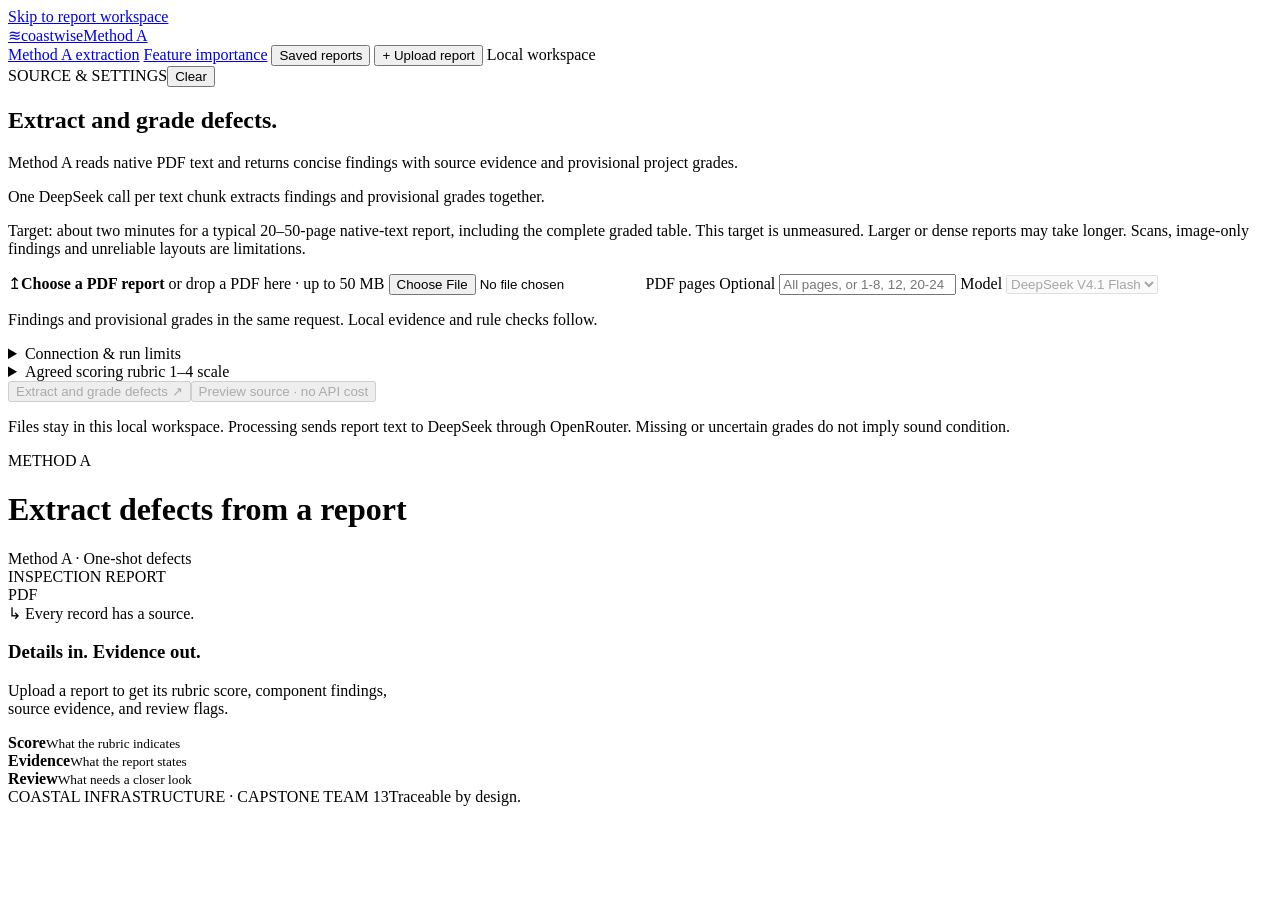
==== Method A/src/coastwise/static/index.html @ 6f5aac03 "Include saved Feature importance with current Method A release" ====
<!doctype html>
<html lang="en">
<head>
  <meta charset="utf-8"><meta name="viewport" content="width=device-width,initial-scale=1">
  <title>Coastwise — Method A</title>
  <link rel="stylesheet" href="/style.css">
  <link rel="stylesheet" href="/defects.css">
  <script src="/defects.js" defer></script>
  <script src="/scoring.js" defer></script>
  <script src="/bulk.js" defer></script>
  <script src="/reports.js" defer></script>
  <script src="/app.js" defer></script>
</head>
<body data-view="new">
<a class="skip-link" href="#mainContent">Skip to report workspace</a>
<header class="topbar">
  <a class="brand" href="/extraction" aria-label="Coastwise home"><span class="brand-mark" aria-hidden="true">≋</span>coastwise<span class="brand-divider"></span><span class="brand-sub">Method A</span></a>
  <nav class="topbar-actions" aria-label="Workspace">
    <a class="library-button register-link" href="/extraction">Method A extraction</a>
    <a class="library-button" href="/feature-importance/">Feature importance</a>
    <button id="openLibrary" class="library-button">Saved reports <span id="libraryCount" hidden>0</span></button>
    <button id="newAssessment" class="nav-primary">+ Upload report</button>
    <span class="local-status"><i></i><span id="workspaceLocation">Local workspace</span></span>
  </nav>
</header>
<div class="app-layout">
  <aside class="controls">
    <div class="section-heading"><span class="eyebrow">SOURCE & SETTINGS</span><button id="newRun" class="text-button">Clear</button></div>
    <h1>Extract and grade defects.</h1>
    <p class="intro">Method A reads native PDF text and returns concise findings with source evidence and provisional project grades.</p>
    <select id="workflow" hidden aria-label="Report workflow"><option value="scoring">Method A</option></select>
    <p id="workflowHint" class="hint">One DeepSeek call per text chunk extracts findings and provisional grades together.</p>
    <p class="hint">Target: about two minutes for a typical 20–50-page native-text report, including the complete graded table. This target is unmeasured. Larger or dense reports may take longer. Scans, image-only findings and unreliable layouts are limitations.</p>
    <label class="upload-zone" id="dropzone" for="fileInput">
      <span class="upload-symbol" aria-hidden="true">↥</span><strong>Choose a PDF report</strong>
      <span>or drop a PDF here · up to 50 MB</span>
      <input id="fileInput" type="file" accept="application/pdf,.pdf">
    </label>
    <div class="file-card" id="fileCard" hidden><span class="file-icon">PDF</span><div><strong id="filename"></strong><span id="fileMeta"></span></div><button id="removeFile" class="icon-button" aria-label="Remove selected file">×</button></div>
    <section id="uploadQueue" class="upload-queue" hidden aria-label="Selected reports"><div class="queue-heading"><strong id="queueHeading">Reports to score</strong><span id="queueCount"></span></div><div id="queueFiles"></div><p id="queueProgress" class="hint" aria-live="polite"></p></section>
    <div id="batchSettings" hidden><label class="field-label" for="batchName">Batch name</label><input id="batchName" value="Report batch" maxlength="150"><label class="field-label" for="batchMaxUsd">Total batch cost cap, USD</label><input id="batchMaxUsd" type="number" min="0.01" max="1000" step="1" value="10"><p class="hint">Reports queue together with the same model and prompt. Two run at a time. Reports stop when the batch cost cap is reached.</p></div>
    <div id="extractionModeControl" hidden><select id="extractionMode" aria-label="Assessment output"><option value="method_a_one_shot">Method A · One-shot defects</option></select><p class="hint" id="extractionModeHint">Findings, measurements, original ratings and evidence.</p></div>
    <div id="fullSchemaControl" hidden><input id="fullSchema" type="checkbox" aria-label="Full schema"></div>
    <label class="field-label" for="pages">PDF pages <span>Optional</span></label>
    <input id="pages" placeholder="All pages, or 1-8, 12, 20-24" autocomplete="off">
    <fieldset id="methodControls" class="method-fieldset" hidden><legend>Method A</legend>
      <div class="methods">
        <label><input type="radio" name="method" value="a" checked><span><b>A</b> Raw text</span></label>
      </div>
      <p id="methodDescription" class="hint">One extraction per text chunk. A clear baseline.</p>
    </fieldset>
    <label class="field-label" for="model">Model <button id="refreshModels" type="button" class="text-button" hidden>Refresh</button></label>
    <select id="model" aria-label="Model" disabled><option value="deepseek/deepseek-v4.1-flash-1017">DeepSeek V4.1 Flash</option></select>
    <button id="moreModels" type="button" class="text-button more-models" hidden>More models</button>
    <p class="hint" id="modelHint">Findings and provisional grades in the same request. Local evidence and rule checks follow.</p>
    <details class="settings-details"><summary>Connection & run limits</summary>
      <div id="browserKey"><label class="field-label" for="apiKey">OpenRouter API key</label><input id="apiKey" type="password" placeholder="sk-or-…" autocomplete="off" spellcheck="false"></div>
      <p class="hint" id="keyHint">Used for this session. Never saved in run files.</p>
      <label class="field-label" for="provider">Provider <span>Optional</span></label><input id="provider" placeholder="Exact provider slug, or automatic">
      <div class="two-fields"><div><label class="field-label" for="maxUsd">Cost cap, USD</label><input id="maxUsd" type="number" min="0.01" max="100" step="0.25" value="1"></div><div><label class="field-label" for="maxTokens">Output tokens / call</label><input id="maxTokens" type="number" min="256" max="64000" value="12000"></div></div>
      <div class="two-fields" id="requestControls" hidden><div><label class="field-label" for="maxRequests">Max requests</label><input id="maxRequests" type="number" min="1" max="100" value="100"></div><div id="repairControl" hidden><label class="field-label" for="maxRounds">Repair rounds</label><input id="maxRounds" type="number" min="0" max="5" value="0"></div></div>
      <div id="scoringChunkControl"><label class="field-label" for="chunkChars">Text characters / chunk</label><input id="chunkChars" type="number" min="2000" max="100000" step="1000" value="24000"><p class="hint">Bounded adjacent context is included. Up to four independent chunks run concurrently, with one request each.</p></div>
      <label class="check-label" id="ocrControl" hidden><input id="ocr" type="checkbox">Native text only</label>
    </details>
    <details class="settings-details prompt-details" hidden><summary>System prompt <span id="promptBadge">Default</span></summary>
      <div class="prompt-actions"><span class="hint">Saved with each run for comparison.</span><button id="resetPrompt" class="text-button">Reset</button></div>
      <textarea id="systemPrompt" rows="14" spellcheck="false" aria-label="System prompt"></textarea>
      <p class="hint">The output schema still applies when you change the prompt.</p>
    </details>
    <details id="rubricDetails" class="settings-details"><summary>Agreed scoring rubric <span>1–4 scale</span></summary><p class="hint">The rubric is included in every extraction request. Numeric grades require an applicable registered rule and supporting evidence.</p><pre id="rubricText" class="rubric-text"></pre></details>
    <div class="run-actions"><button id="extract" class="primary-button" disabled>Extract and grade defects <span>↗</span></button><button id="preview" class="secondary-button" disabled>Preview source · no API cost</button></div>
    <p class="error" id="formError" role="alert" hidden></p>
    <p class="privacy-note" id="privacyNote">Files stay in this local workspace. Processing sends report text to DeepSeek through OpenRouter. Missing or uncertain grades do not imply sound condition.</p>
  </aside>
  <aside id="reportRail" class="report-rail" hidden aria-label="Reports in this collection">
    <button id="railBack" class="text-button">← All reports</button>
    <span class="eyebrow">IN THIS COLLECTION</span>
    <label class="field-label mobile-report-label" for="reportPicker">Choose a report</label>
    <select id="reportPicker" aria-label="Choose a report"></select>
    <nav id="reportRailList" aria-label="Choose a saved report"></nav>
  </aside>
  <main id="mainContent" class="workspace" tabindex="-1">
    <div class="workspace-heading"><div><span id="workspaceEyebrow" class="eyebrow">METHOD A</span><h1 id="workspaceTitle">Extract defects from a report</h1><p id="reportMetadata" class="report-metadata" hidden></p></div><span id="contractBadge" class="contract-badge">Method A · One-shot defects</span></div>
    <section id="libraryPanel" class="library-panel" hidden aria-label="Saved report results">
      <p class="library-intro">Explore LLM assessments and extracted report information. Read the findings, follow the model's reasoning, and open the supporting source evidence.</p>
      <div id="libraryTotals" class="library-totals" aria-live="polite"></div>
      <div class="library-toolbar">
        <label class="search-label"><span aria-hidden="true">⌕</span><input id="librarySearch" placeholder="Search by report, structure or year" aria-label="Search saved reports"></label>
        <div class="collection-control"><label class="field-label" for="batchFilter">Collection</label><select id="batchFilter"><option value="">All reports</option></select></div>
        <details class="export-menu"><summary>Export collection ↓</summary><div><a id="summaryCsv">Summary CSV</a><a id="comparisonCsv">Human comparison CSV</a><a id="newSchemaCsv">Extracted information CSV</a><a id="judgeCsv">Judge CSV</a><a id="summaryJson">Summary JSON</a><a id="allOutputs">All outputs ZIP</a></div></details>
        <button id="refreshLibrary" class="text-button">Refresh</button><button id="backToReport" class="text-button" hidden>Back to report</button>
      </div>
      <details class="library-refine"><summary>Filter reports <span id="libraryFilterSummary"></span></summary><div id="libraryFilters" class="filter-buttons library-filters" role="group" aria-label="Filter reports"><button data-library-filter="all" aria-pressed="true">All reports</button><button data-library-filter="inspection" aria-pressed="false">Inspection findings</button><button data-library-filter="reference" aria-pressed="false">Reference material</button><button data-library-filter="attention" aria-pressed="false">Review checks</button><button data-library-filter="unmatched" aria-pressed="false">No human labels</button></div></details>
      <p id="libraryNote" class="hint">Open a report for its model output, justifications and source evidence.</p>
      <p id="libraryResultCount" class="sr-only" role="status"></p><div id="libraryTable" class="library-table-wrap"></div>
      <div id="comparisonPanel" class="comparison-detail" hidden aria-live="polite"></div>
      <p id="libraryError" class="error" role="alert" hidden></p>
    </section>
    <div class="empty-state" id="emptyState">
      <div class="report-illustration" aria-hidden="true"><div class="paper-sheet"><span>INSPECTION REPORT</span><i></i><i></i><i></i><div class="drawn-table"><em></em><em></em><em></em><em></em><em></em><em></em></div><div class="paper-stamp">PDF</div></div><div class="evidence-chip"><span>↳</span> Every record has a source.</div></div>
      <h3>Details in. Evidence out.</h3><p id="emptyDescription">Upload a report to get its rubric score, component findings,<br>source evidence, and review flags.</p>
      <div class="output-preview" id="outputPreview"><div><span class="output-line"></span><b>Score</b><small>What the rubric indicates</small></div><div><span class="output-line"></span><b>Evidence</b><small>What the report states</small></div><div><span class="output-line"></span><b>Review</b><small>What needs a closer look</small></div></div>
    </div>
    <section id="progressPanel" class="progress-panel" hidden aria-live="polite"><div class="spinner"></div><div><strong id="progressText">Reading report…</strong><p>Reading, extracting, and checking source evidence.</p></div><span id="progressCount"></span></section>
    <section id="results" hidden>
      <div id="reportNavigation" class="report-navigation" hidden></div>
      <div class="result-banner" id="resultBanner"></div>
      <section id="assessmentSummary" class="assessment-summary" hidden aria-label="Rubric assessment"></section>
      <div id="usageSummary" class="usage-summary" hidden aria-label="Run usage"></div>
      <div class="result-toolbar"><div class="run-metrics" id="metrics"></div><a id="downloadZip" class="download-button">Download outputs ↓</a></div>
      <div id="resultTabs" class="result-tabs" role="tablist" aria-label="Results"></div>
      <div class="results-body"><div class="data-panel"><div class="table-actions"><label class="search-label"><span aria-hidden="true">⌕</span><input id="search" placeholder="Search fields, answers or evidence" aria-label="Search results"></label><a id="downloadTable" class="text-button">CSV ↓</a></div><div id="tableContent" role="tabpanel" aria-label="Selected report section"></div></div><aside class="evidence-panel" id="evidencePanel" aria-label="Source evidence"><div class="evidence-header"><span class="eyebrow">SOURCE EVIDENCE</span><button id="closeEvidence" class="icon-button" aria-label="Close source detail">×</button></div><div id="evidenceContent"><p class="muted">Select a record or evidence item to inspect its source page.</p></div></aside></div>
      <div class="result-footer"><span id="runId"></span><a id="downloadJson">Full evidence & run settings · JSON ↗</a></div>
    </section>
    <section class="failure-panel" id="failurePanel" hidden><h3>This run needs attention.</h3><p id="failureMessage"></p><p>Saved results and source evidence remain available. No request is automatically repeated.</p></section>
    <footer class="workspace-footer"><span>COASTAL INFRASTRUCTURE · CAPSTONE TEAM 13</span><span>Traceable by design.</span></footer>
  </main>
</div>
</body>
</html>
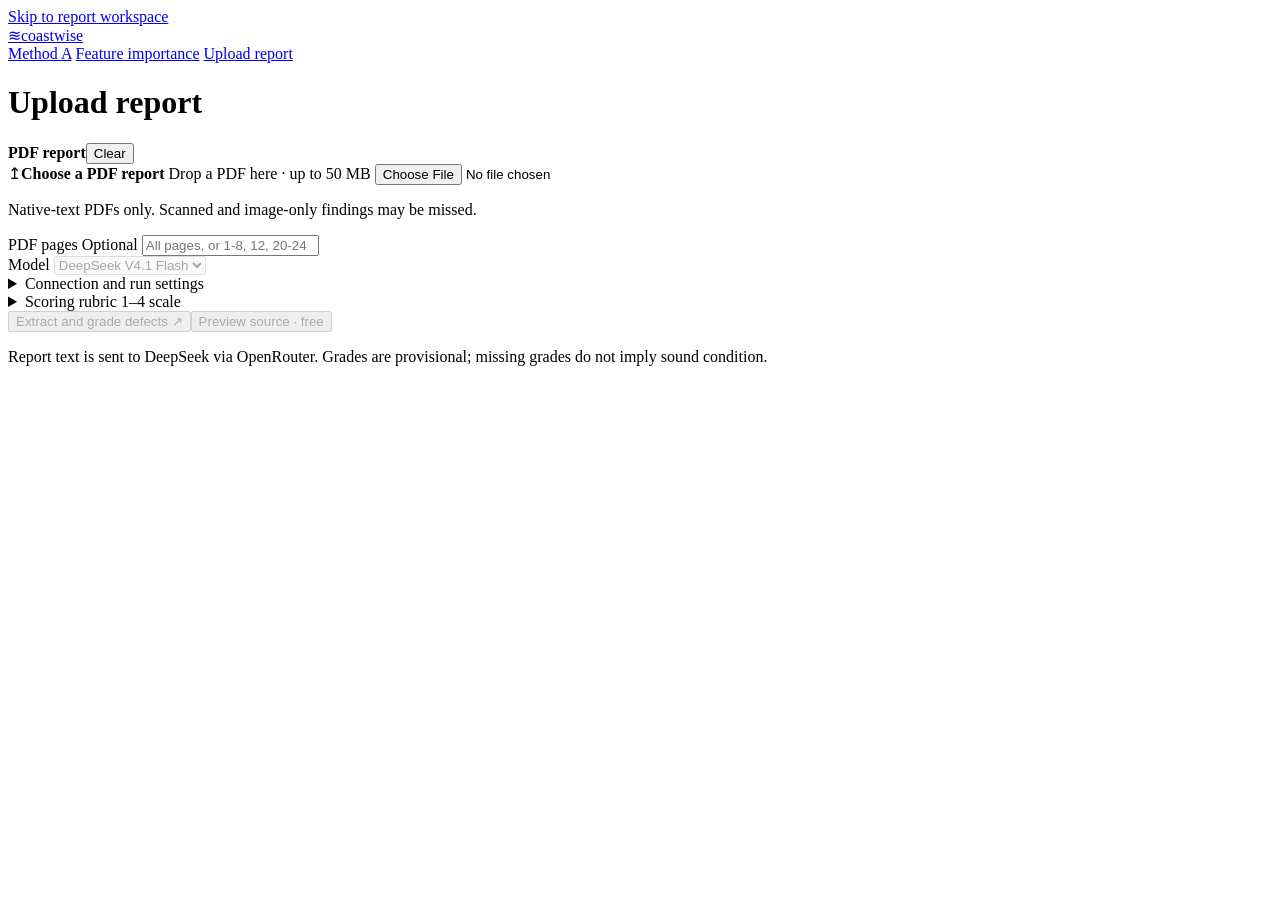
==== commit 52c31165: "Publish complete Coastwise UI with the three-report showcase" ====
--- a/Method A/src/coastwise/static/index.html
+++ b/Method A/src/coastwise/static/index.html
@@ -2,48 +2,56 @@
 <html lang="en">
 <head>
   <meta charset="utf-8"><meta name="viewport" content="width=device-width,initial-scale=1">
-  <title>Coastwise — Method A</title>
+  <title>Upload report · Coastwise</title>
   <link rel="stylesheet" href="/style.css">
   <link rel="stylesheet" href="/defects.css">
+  <link rel="stylesheet" href="/coastwise.css">
   <script src="/defects.js" defer></script>
   <script src="/scoring.js" defer></script>
   <script src="/bulk.js" defer></script>
   <script src="/reports.js" defer></script>
   <script src="/app.js" defer></script>
 </head>
-<body data-view="new">
+<body class="cw-app cw-upload" data-view="new">
 <a class="skip-link" href="#mainContent">Skip to report workspace</a>
-<header class="topbar">
-  <a class="brand" href="/extraction" aria-label="Coastwise home"><span class="brand-mark" aria-hidden="true">≋</span>coastwise<span class="brand-divider"></span><span class="brand-sub">Method A</span></a>
-  <nav class="topbar-actions" aria-label="Workspace">
-    <a class="library-button register-link" href="/extraction">Method A extraction</a>
-    <a class="library-button" href="/feature-importance/">Feature importance</a>
-    <button id="openLibrary" class="library-button">Saved reports <span id="libraryCount" hidden>0</span></button>
-    <button id="newAssessment" class="nav-primary">+ Upload report</button>
-    <span class="local-status"><i></i><span id="workspaceLocation">Local workspace</span></span>
-  </nav>
+<header class="cw-header">
+  <div class="cw-header-inner">
+    <a class="cw-brand" href="/extraction" aria-label="Coastwise home"><span aria-hidden="true">≋</span>coastwise</a>
+    <nav class="cw-nav" aria-label="Workspace">
+      <a href="/extraction">Method A</a>
+      <a href="/feature-importance/">Feature importance</a>
+      <a href="/?new=1" class="cw-upload-link" id="newAssessment" aria-current="page">Upload report</a>
+    </nav>
+  </div>
 </header>
+<div hidden><button id="openLibrary">Saved reports <span id="libraryCount">0</span></button><span id="workspaceLocation"></span></div>
 <div class="app-layout">
-  <aside class="controls">
-    <div class="section-heading"><span class="eyebrow">SOURCE & SETTINGS</span><button id="newRun" class="text-button">Clear</button></div>
-    <h1>Extract and grade defects.</h1>
-    <p class="intro">Method A reads native PDF text and returns concise findings with source evidence and provisional project grades.</p>
+  <aside id="reportRail" class="report-rail" hidden aria-label="Reports in this collection">
+    <button id="railBack" class="text-button">← All reports</button>
+    <span class="eyebrow">IN THIS COLLECTION</span>
+    <label class="field-label mobile-report-label" for="reportPicker">Choose a report</label>
+    <select id="reportPicker" aria-label="Choose a report"></select>
+    <nav id="reportRailList" aria-label="Choose a saved report"></nav>
+  </aside>
+  <main id="mainContent" class="workspace" tabindex="-1">
+    <div class="workspace-heading cw-page-heading"><div><span id="workspaceEyebrow" hidden></span><h1 id="workspaceTitle">Upload report</h1><p id="reportMetadata" class="report-metadata" hidden></p></div><span id="contractBadge" class="contract-badge" hidden></span></div>
+  <section class="controls" aria-label="Report upload">
+    <div class="section-heading"><strong>PDF report</strong><button id="newRun" class="text-button">Clear</button></div>
     <select id="workflow" hidden aria-label="Report workflow"><option value="scoring">Method A</option></select>
-    <p id="workflowHint" class="hint">One DeepSeek call per text chunk extracts findings and provisional grades together.</p>
-    <p class="hint">Target: about two minutes for a typical 20–50-page native-text report, including the complete graded table. This target is unmeasured. Larger or dense reports may take longer. Scans, image-only findings and unreliable layouts are limitations.</p>
     <label class="upload-zone" id="dropzone" for="fileInput">
       <span class="upload-symbol" aria-hidden="true">↥</span><strong>Choose a PDF report</strong>
-      <span>or drop a PDF here · up to 50 MB</span>
+      <span>Drop a PDF here · up to 50 MB</span>
       <input id="fileInput" type="file" accept="application/pdf,.pdf">
     </label>
+    <p id="workflowHint" class="hint">Native-text PDFs only. Scanned and image-only findings may be missed.</p>
     <div class="file-card" id="fileCard" hidden><span class="file-icon">PDF</span><div><strong id="filename"></strong><span id="fileMeta"></span></div><button id="removeFile" class="icon-button" aria-label="Remove selected file">×</button></div>
     <section id="uploadQueue" class="upload-queue" hidden aria-label="Selected reports"><div class="queue-heading"><strong id="queueHeading">Reports to score</strong><span id="queueCount"></span></div><div id="queueFiles"></div><p id="queueProgress" class="hint" aria-live="polite"></p></section>
     <div id="batchSettings" hidden><label class="field-label" for="batchName">Batch name</label><input id="batchName" value="Report batch" maxlength="150"><label class="field-label" for="batchMaxUsd">Total batch cost cap, USD</label><input id="batchMaxUsd" type="number" min="0.01" max="1000" step="1" value="10"><p class="hint">Reports queue together with the same model and prompt. Two run at a time. Reports stop when the batch cost cap is reached.</p></div>
     <div id="extractionModeControl" hidden><select id="extractionMode" aria-label="Assessment output"><option value="method_a_one_shot">Method A · One-shot defects</option></select><p class="hint" id="extractionModeHint">Findings, measurements, original ratings and evidence.</p></div>
     <div id="fullSchemaControl" hidden><input id="fullSchema" type="checkbox" aria-label="Full schema"></div>
-    <label class="field-label" for="pages">PDF pages <span>Optional</span></label>
+    <div class="upload-fields"><div><label class="field-label" for="pages">PDF pages <span>Optional</span></label>
     <input id="pages" placeholder="All pages, or 1-8, 12, 20-24" autocomplete="off">
-    <fieldset id="methodControls" class="method-fieldset" hidden><legend>Method A</legend>
+    </div><div><fieldset id="methodControls" class="method-fieldset" hidden><legend>Method A</legend>
       <div class="methods">
         <label><input type="radio" name="method" value="a" checked><span><b>A</b> Raw text</span></label>
       </div>
@@ -52,14 +60,14 @@
     <label class="field-label" for="model">Model <button id="refreshModels" type="button" class="text-button" hidden>Refresh</button></label>
     <select id="model" aria-label="Model" disabled><option value="deepseek/deepseek-v4.1-flash-1017">DeepSeek V4.1 Flash</option></select>
     <button id="moreModels" type="button" class="text-button more-models" hidden>More models</button>
-    <p class="hint" id="modelHint">Findings and provisional grades in the same request. Local evidence and rule checks follow.</p>
-    <details class="settings-details"><summary>Connection & run limits</summary>
+    </div></div>
+    <details class="settings-details"><summary>Connection and run settings</summary>
       <div id="browserKey"><label class="field-label" for="apiKey">OpenRouter API key</label><input id="apiKey" type="password" placeholder="sk-or-…" autocomplete="off" spellcheck="false"></div>
       <p class="hint" id="keyHint">Used for this session. Never saved in run files.</p>
       <label class="field-label" for="provider">Provider <span>Optional</span></label><input id="provider" placeholder="Exact provider slug, or automatic">
       <div class="two-fields"><div><label class="field-label" for="maxUsd">Cost cap, USD</label><input id="maxUsd" type="number" min="0.01" max="100" step="0.25" value="1"></div><div><label class="field-label" for="maxTokens">Output tokens / call</label><input id="maxTokens" type="number" min="256" max="64000" value="12000"></div></div>
       <div class="two-fields" id="requestControls" hidden><div><label class="field-label" for="maxRequests">Max requests</label><input id="maxRequests" type="number" min="1" max="100" value="100"></div><div id="repairControl" hidden><label class="field-label" for="maxRounds">Repair rounds</label><input id="maxRounds" type="number" min="0" max="5" value="0"></div></div>
-      <div id="scoringChunkControl"><label class="field-label" for="chunkChars">Text characters / chunk</label><input id="chunkChars" type="number" min="2000" max="100000" step="1000" value="24000"><p class="hint">Bounded adjacent context is included. Up to four independent chunks run concurrently, with one request each.</p></div>
+      <div id="scoringChunkControl"><label class="field-label" for="chunkChars">Text characters / chunk</label><input id="chunkChars" type="number" min="2000" max="100000" step="1000" value="24000"></div>
       <label class="check-label" id="ocrControl" hidden><input id="ocr" type="checkbox">Native text only</label>
     </details>
     <details class="settings-details prompt-details" hidden><summary>System prompt <span id="promptBadge">Default</span></summary>
@@ -67,22 +75,13 @@
       <textarea id="systemPrompt" rows="14" spellcheck="false" aria-label="System prompt"></textarea>
       <p class="hint">The output schema still applies when you change the prompt.</p>
     </details>
-    <details id="rubricDetails" class="settings-details"><summary>Agreed scoring rubric <span>1–4 scale</span></summary><p class="hint">The rubric is included in every extraction request. Numeric grades require an applicable registered rule and supporting evidence.</p><pre id="rubricText" class="rubric-text"></pre></details>
-    <div class="run-actions"><button id="extract" class="primary-button" disabled>Extract and grade defects <span>↗</span></button><button id="preview" class="secondary-button" disabled>Preview source · no API cost</button></div>
+    <details id="rubricDetails" class="settings-details"><summary>Scoring rubric <span>1–4 scale</span></summary><p class="hint">Grades require an applicable rule and supporting evidence.</p><pre id="rubricText" class="rubric-text"></pre></details>
+    <div class="run-actions"><button id="extract" class="primary-button" disabled>Extract and grade defects <span>↗</span></button><button id="preview" class="secondary-button" disabled>Preview source · free</button></div>
     <p class="error" id="formError" role="alert" hidden></p>
-    <p class="privacy-note" id="privacyNote">Files stay in this local workspace. Processing sends report text to DeepSeek through OpenRouter. Missing or uncertain grades do not imply sound condition.</p>
-  </aside>
-  <aside id="reportRail" class="report-rail" hidden aria-label="Reports in this collection">
-    <button id="railBack" class="text-button">← All reports</button>
-    <span class="eyebrow">IN THIS COLLECTION</span>
-    <label class="field-label mobile-report-label" for="reportPicker">Choose a report</label>
-    <select id="reportPicker" aria-label="Choose a report"></select>
-    <nav id="reportRailList" aria-label="Choose a saved report"></nav>
-  </aside>
-  <main id="mainContent" class="workspace" tabindex="-1">
-    <div class="workspace-heading"><div><span id="workspaceEyebrow" class="eyebrow">METHOD A</span><h1 id="workspaceTitle">Extract defects from a report</h1><p id="reportMetadata" class="report-metadata" hidden></p></div><span id="contractBadge" class="contract-badge">Method A · One-shot defects</span></div>
+    <p class="privacy-note" id="privacyNote">Report text is sent to DeepSeek via OpenRouter. Grades are provisional; missing grades do not imply sound condition.</p>
+  </section>
+
     <section id="libraryPanel" class="library-panel" hidden aria-label="Saved report results">
-      <p class="library-intro">Explore LLM assessments and extracted report information. Read the findings, follow the model's reasoning, and open the supporting source evidence.</p>
       <div id="libraryTotals" class="library-totals" aria-live="polite"></div>
       <div class="library-toolbar">
         <label class="search-label"><span aria-hidden="true">⌕</span><input id="librarySearch" placeholder="Search by report, structure or year" aria-label="Search saved reports"></label>
@@ -91,17 +90,13 @@
         <button id="refreshLibrary" class="text-button">Refresh</button><button id="backToReport" class="text-button" hidden>Back to report</button>
       </div>
       <details class="library-refine"><summary>Filter reports <span id="libraryFilterSummary"></span></summary><div id="libraryFilters" class="filter-buttons library-filters" role="group" aria-label="Filter reports"><button data-library-filter="all" aria-pressed="true">All reports</button><button data-library-filter="inspection" aria-pressed="false">Inspection findings</button><button data-library-filter="reference" aria-pressed="false">Reference material</button><button data-library-filter="attention" aria-pressed="false">Review checks</button><button data-library-filter="unmatched" aria-pressed="false">No human labels</button></div></details>
-      <p id="libraryNote" class="hint">Open a report for its model output, justifications and source evidence.</p>
+      <p id="libraryNote" class="hint" hidden></p>
       <p id="libraryResultCount" class="sr-only" role="status"></p><div id="libraryTable" class="library-table-wrap"></div>
       <div id="comparisonPanel" class="comparison-detail" hidden aria-live="polite"></div>
       <p id="libraryError" class="error" role="alert" hidden></p>
     </section>
-    <div class="empty-state" id="emptyState">
-      <div class="report-illustration" aria-hidden="true"><div class="paper-sheet"><span>INSPECTION REPORT</span><i></i><i></i><i></i><div class="drawn-table"><em></em><em></em><em></em><em></em><em></em><em></em></div><div class="paper-stamp">PDF</div></div><div class="evidence-chip"><span>↳</span> Every record has a source.</div></div>
-      <h3>Details in. Evidence out.</h3><p id="emptyDescription">Upload a report to get its rubric score, component findings,<br>source evidence, and review flags.</p>
-      <div class="output-preview" id="outputPreview"><div><span class="output-line"></span><b>Score</b><small>What the rubric indicates</small></div><div><span class="output-line"></span><b>Evidence</b><small>What the report states</small></div><div><span class="output-line"></span><b>Review</b><small>What needs a closer look</small></div></div>
-    </div>
-    <section id="progressPanel" class="progress-panel" hidden aria-live="polite"><div class="spinner"></div><div><strong id="progressText">Reading report…</strong><p>Reading, extracting, and checking source evidence.</p></div><span id="progressCount"></span></section>
+    <div id="emptyState" hidden></div>
+    <section id="progressPanel" class="progress-panel" hidden aria-live="polite"><div class="spinner"></div><div><strong id="progressText">Reading report…</strong></div><span id="progressCount"></span></section>
     <section id="results" hidden>
       <div id="reportNavigation" class="report-navigation" hidden></div>
       <div class="result-banner" id="resultBanner"></div>
@@ -113,7 +108,6 @@
       <div class="result-footer"><span id="runId"></span><a id="downloadJson">Full evidence & run settings · JSON ↗</a></div>
     </section>
     <section class="failure-panel" id="failurePanel" hidden><h3>This run needs attention.</h3><p id="failureMessage"></p><p>Saved results and source evidence remain available. No request is automatically repeated.</p></section>
-    <footer class="workspace-footer"><span>COASTAL INFRASTRUCTURE · CAPSTONE TEAM 13</span><span>Traceable by design.</span></footer>
   </main>
 </div>
 </body>
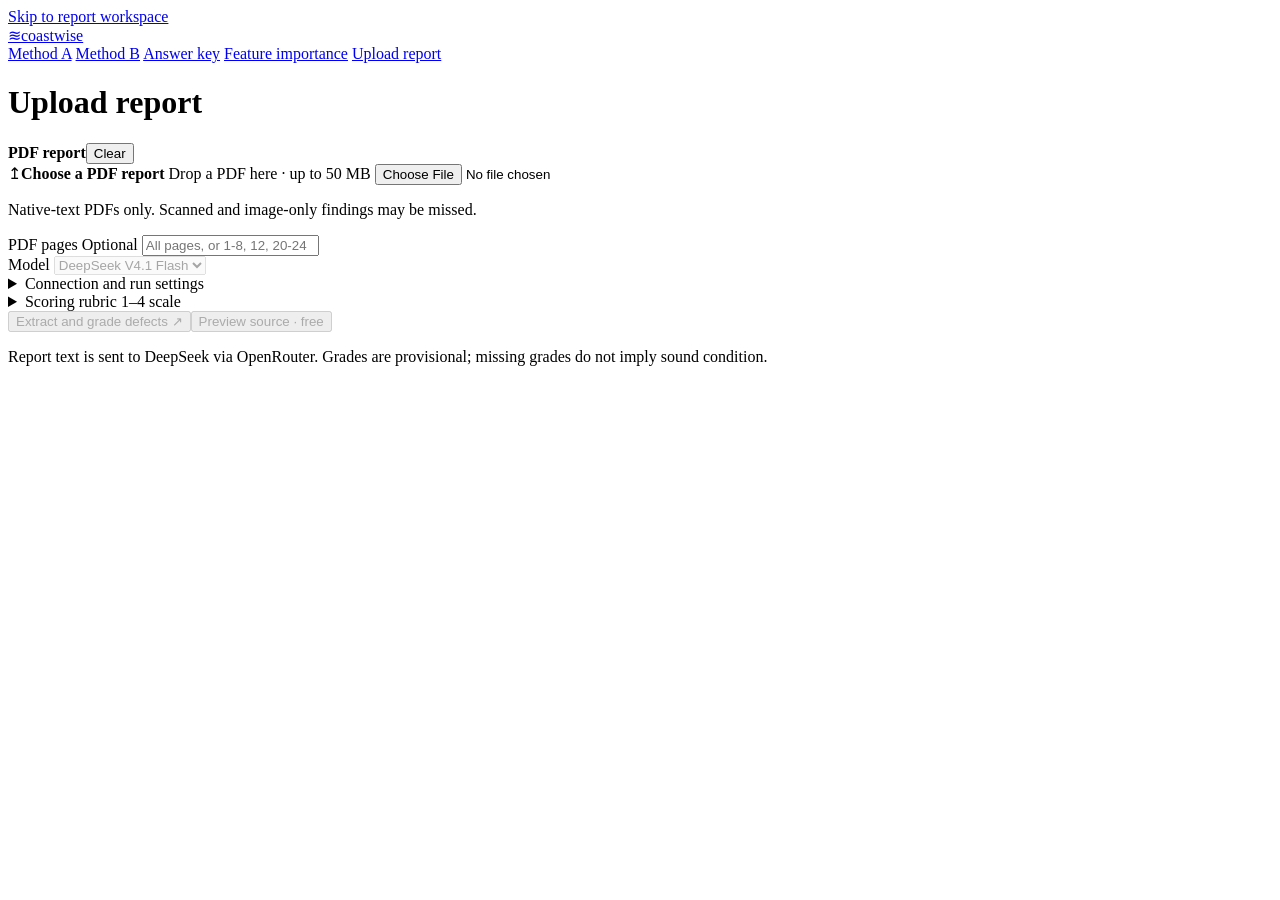
==== commit 3dcf85c3: "Add Method B and Answer key pages - /method-b/: Method B rows for Alameda, Berkeley and DSNY North F" ====
--- a/Method A/src/coastwise/static/index.html
+++ b/Method A/src/coastwise/static/index.html
@@ -19,6 +19,8 @@
     <a class="cw-brand" href="/extraction" aria-label="Coastwise home"><span aria-hidden="true">≋</span>coastwise</a>
     <nav class="cw-nav" aria-label="Workspace">
       <a href="/extraction">Method A</a>
+      <a href="/method-b/">Method B</a>
+      <a href="/answer-key/">Answer key</a>
       <a href="/feature-importance/">Feature importance</a>
       <a href="/?new=1" class="cw-upload-link" id="newAssessment" aria-current="page">Upload report</a>
     </nav>
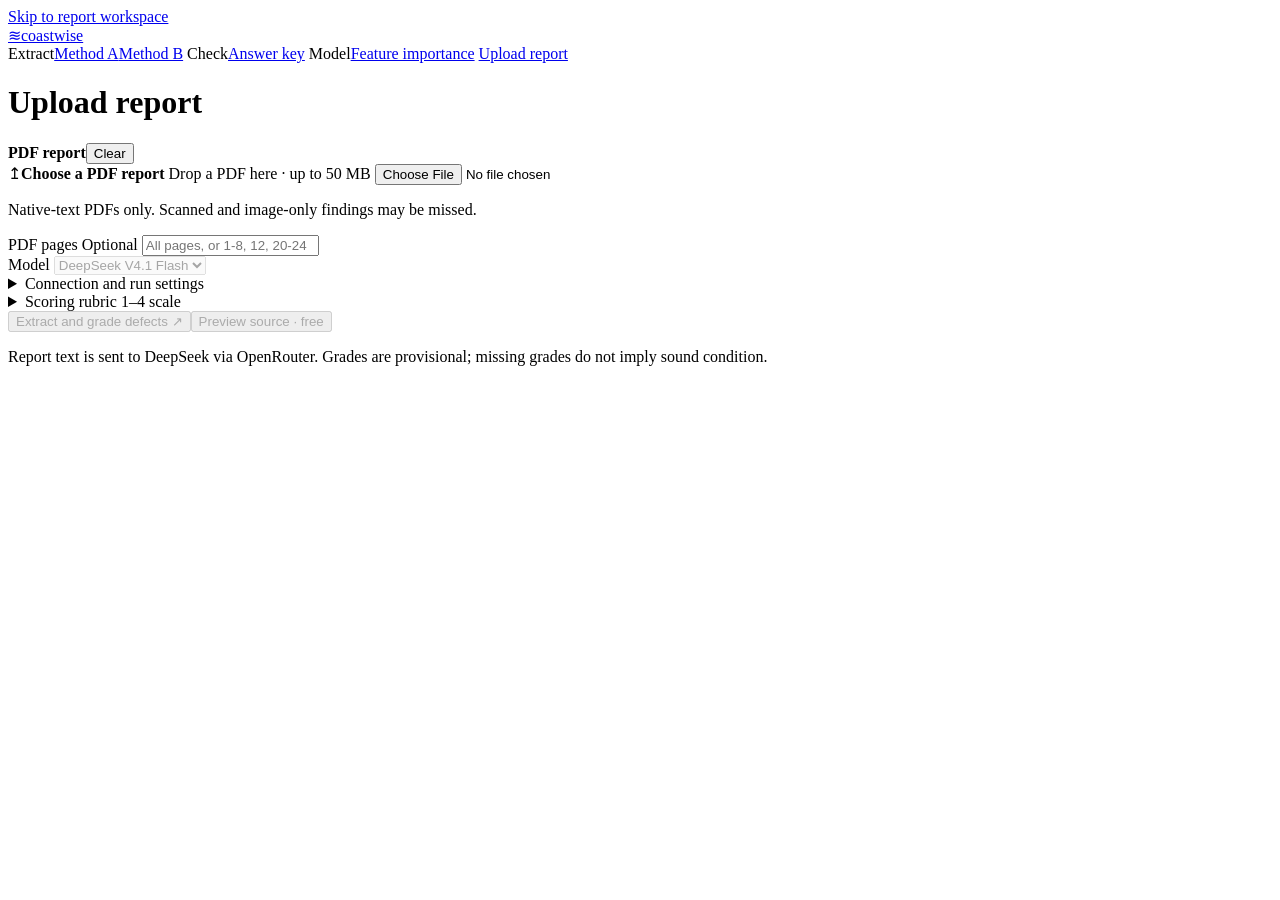
==== commit 3e09f4aa: "Show the pipeline in the top nav The workspace nav is now grouped by stage: Extract (Method A, Metho" ====
--- a/Method A/src/coastwise/static/index.html
+++ b/Method A/src/coastwise/static/index.html
@@ -17,11 +17,10 @@
 <header class="cw-header">
   <div class="cw-header-inner">
     <a class="cw-brand" href="/extraction" aria-label="Coastwise home"><span aria-hidden="true">≋</span>coastwise</a>
-    <nav class="cw-nav" aria-label="Workspace">
-      <a href="/extraction">Method A</a>
-      <a href="/method-b/">Method B</a>
-      <a href="/answer-key/">Answer key</a>
-      <a href="/feature-importance/">Feature importance</a>
+    <nav class="cw-nav cw-flow" aria-label="Pipeline: extract, check, model">
+      <span class="cw-stage"><span class="cw-stage-name">Extract</span><a href="/extraction">Method A</a><a href="/method-b/">Method B</a></span>
+      <span class="cw-stage"><span class="cw-stage-name">Check</span><a href="/answer-key/">Answer key</a></span>
+      <span class="cw-stage"><span class="cw-stage-name">Model</span><a href="/feature-importance/">Feature importance</a></span>
       <a href="/?new=1" class="cw-upload-link" id="newAssessment" aria-current="page">Upload report</a>
     </nav>
   </div>
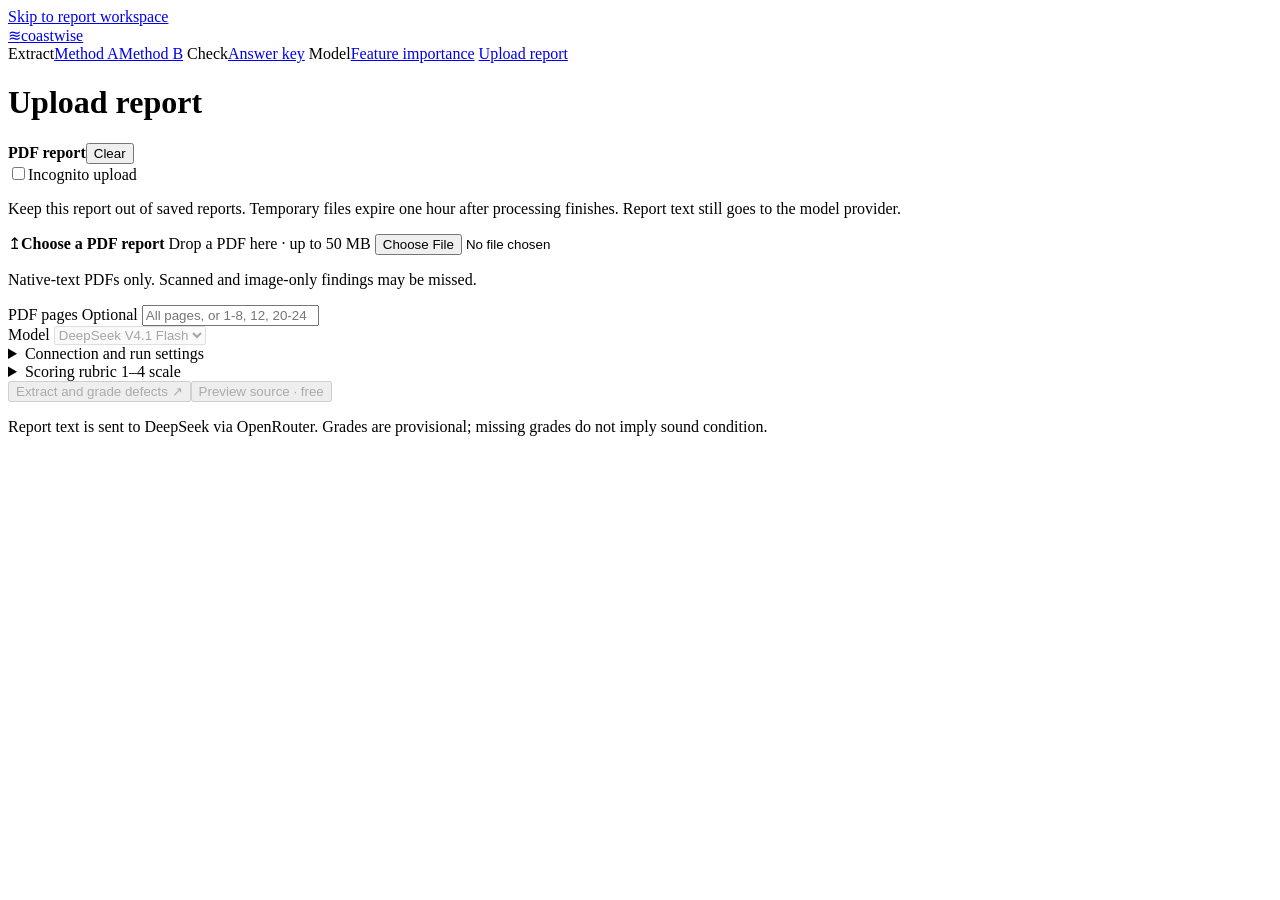
==== commit bf68244e: "Add session-private incognito report uploads" ====
--- a/Method A/src/coastwise/static/index.html
+++ b/Method A/src/coastwise/static/index.html
@@ -39,6 +39,8 @@
   <section class="controls" aria-label="Report upload">
     <div class="section-heading"><strong>PDF report</strong><button id="newRun" class="text-button">Clear</button></div>
     <select id="workflow" hidden aria-label="Report workflow"><option value="scoring">Method A</option></select>
+    <label class="check-label"><input id="incognitoUpload" type="checkbox" aria-describedby="incognitoHint">Incognito upload</label>
+    <p class="hint" id="incognitoHint">Keep this report out of saved reports. Temporary files expire one hour after processing finishes. Report text still goes to the model provider.</p>
     <label class="upload-zone" id="dropzone" for="fileInput">
       <span class="upload-symbol" aria-hidden="true">↥</span><strong>Choose a PDF report</strong>
       <span>Drop a PDF here · up to 50 MB</span>
@@ -82,6 +84,10 @@
     <p class="privacy-note" id="privacyNote">Report text is sent to DeepSeek via OpenRouter. Grades are provisional; missing grades do not imply sound condition.</p>
   </section>
 
+    <section id="privateNotice" class="result-banner" hidden aria-label="Incognito report">
+      <p>Incognito · Available only in this browser session. Temporary files expire one hour after processing finishes. Closing this tab does not delete them immediately. If you delete during processing, access ends now and files are removed when processing finishes.</p>
+      <button id="deletePrivate" type="button" class="secondary-button">Delete now</button>
+    </section>
     <section id="libraryPanel" class="library-panel" hidden aria-label="Saved report results">
       <div id="libraryTotals" class="library-totals" aria-live="polite"></div>
       <div class="library-toolbar">
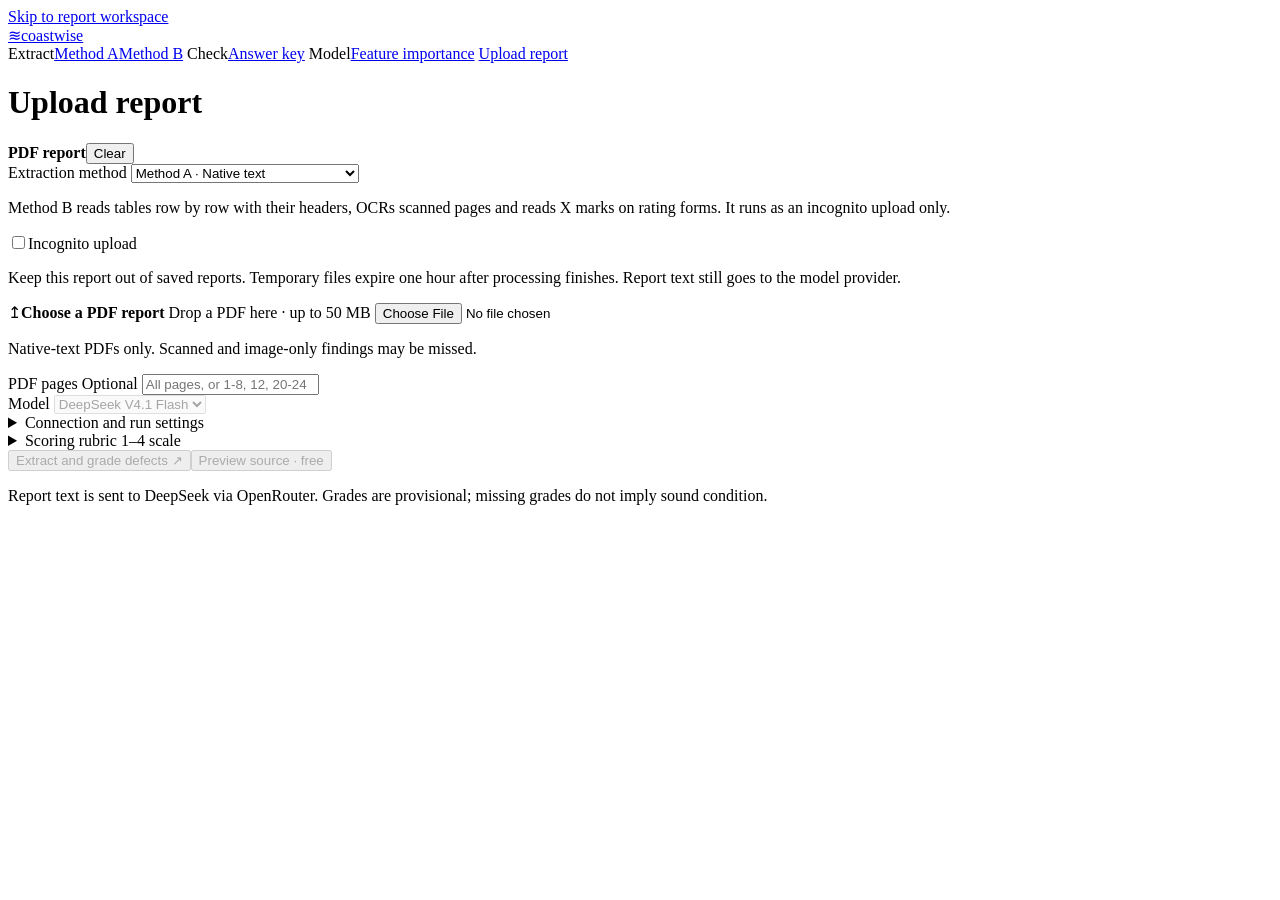
==== commit 0abdcfa6: "Add Method B (layout-aware) to incognito uploads Method B reuses the one-shot pipeline, model and lo" ====
--- a/Method A/src/coastwise/static/index.html
+++ b/Method A/src/coastwise/static/index.html
@@ -39,6 +39,9 @@
   <section class="controls" aria-label="Report upload">
     <div class="section-heading"><strong>PDF report</strong><button id="newRun" class="text-button">Clear</button></div>
     <select id="workflow" hidden aria-label="Report workflow"><option value="scoring">Method A</option></select>
+    <label class="method-choice" for="methodChoice">Extraction method
+      <select id="methodChoice" aria-describedby="methodChoiceHint"><option value="native">Method A · Native text</option><option value="layout">Method B · Layout-aware (internal)</option></select></label>
+    <p class="hint" id="methodChoiceHint">Method B reads tables row by row with their headers, OCRs scanned pages and reads X marks on rating forms. It runs as an incognito upload only.</p>
     <label class="check-label"><input id="incognitoUpload" type="checkbox" aria-describedby="incognitoHint">Incognito upload</label>
     <p class="hint" id="incognitoHint">Keep this report out of saved reports. Temporary files expire one hour after processing finishes. Report text still goes to the model provider.</p>
     <label class="upload-zone" id="dropzone" for="fileInput">
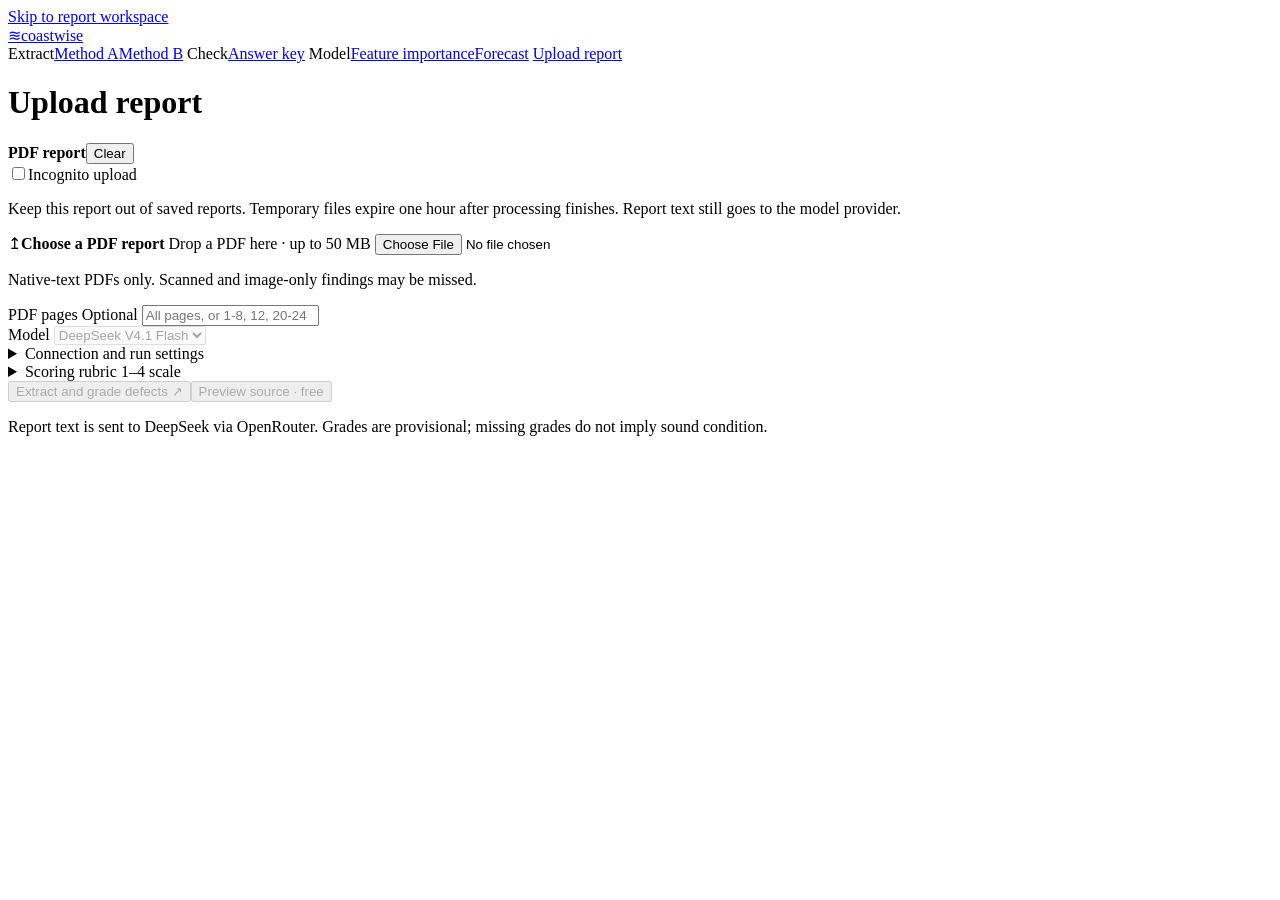
==== commit 9fa17e7b: "Add a Forecast page for the Method B defect rows /forecast/ shows a deterioration and repair-timing " ====
--- a/Method A/src/coastwise/static/index.html
+++ b/Method A/src/coastwise/static/index.html
@@ -20,7 +20,7 @@
     <nav class="cw-nav cw-flow" aria-label="Pipeline: extract, check, model">
       <span class="cw-stage"><span class="cw-stage-name">Extract</span><a href="/extraction">Method A</a><a href="/method-b/">Method B</a></span>
       <span class="cw-stage"><span class="cw-stage-name">Check</span><a href="/answer-key/">Answer key</a></span>
-      <span class="cw-stage"><span class="cw-stage-name">Model</span><a href="/feature-importance/">Feature importance</a></span>
+      <span class="cw-stage"><span class="cw-stage-name">Model</span><a href="/feature-importance/">Feature importance</a><a href="/forecast/">Forecast</a></span>
       <a href="/?new=1" class="cw-upload-link" id="newAssessment" aria-current="page">Upload report</a>
     </nav>
   </div>
@@ -39,9 +39,6 @@
   <section class="controls" aria-label="Report upload">
     <div class="section-heading"><strong>PDF report</strong><button id="newRun" class="text-button">Clear</button></div>
     <select id="workflow" hidden aria-label="Report workflow"><option value="scoring">Method A</option></select>
-    <label class="method-choice" for="methodChoice">Extraction method
-      <select id="methodChoice" aria-describedby="methodChoiceHint"><option value="native">Method A · Native text</option><option value="layout">Method B · Layout-aware (internal)</option></select></label>
-    <p class="hint" id="methodChoiceHint">Method B reads tables row by row with their headers, OCRs scanned pages and reads X marks on rating forms. It runs as an incognito upload only.</p>
     <label class="check-label"><input id="incognitoUpload" type="checkbox" aria-describedby="incognitoHint">Incognito upload</label>
     <p class="hint" id="incognitoHint">Keep this report out of saved reports. Temporary files expire one hour after processing finishes. Report text still goes to the model provider.</p>
     <label class="upload-zone" id="dropzone" for="fileInput">
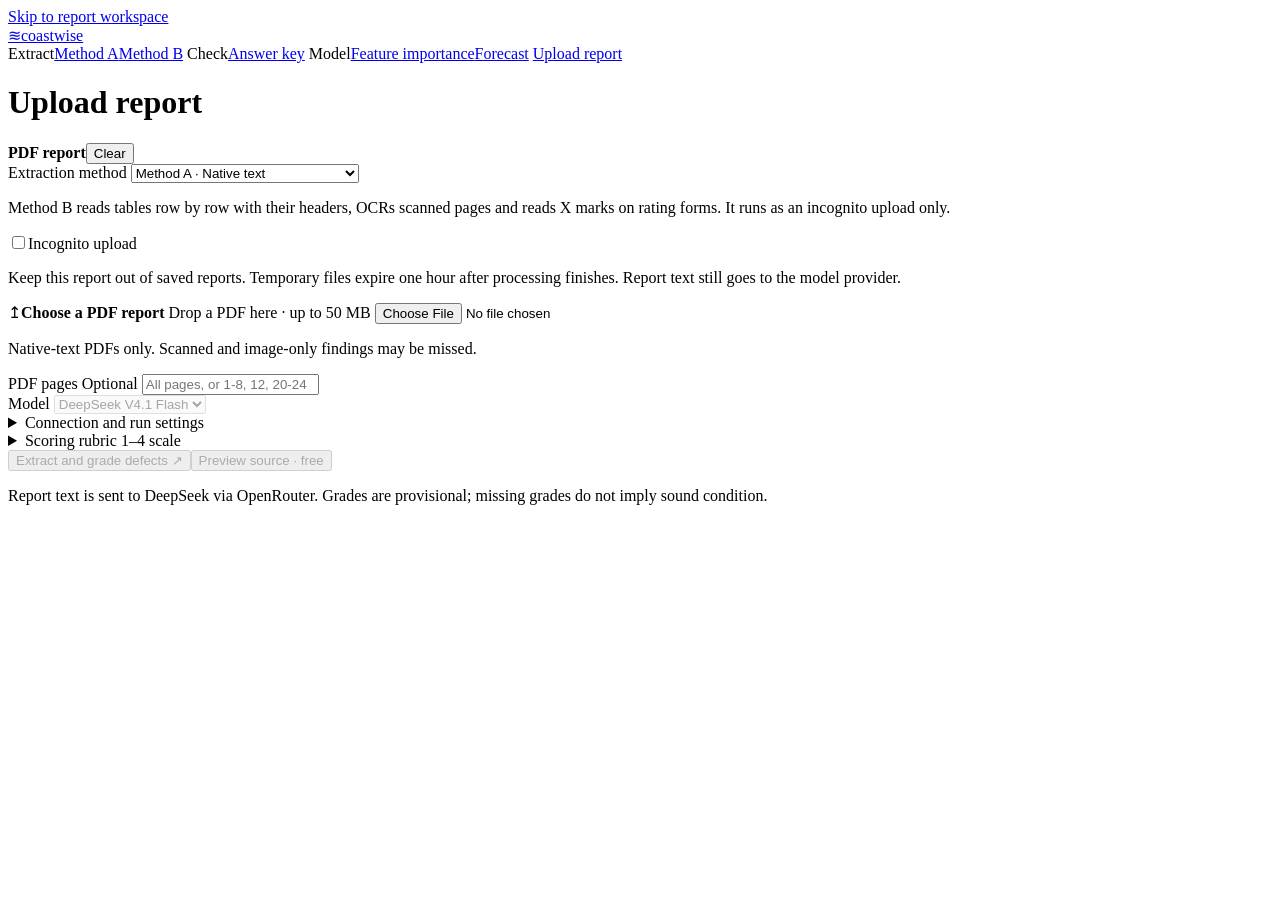
==== commit 901f0664: "Merge pull request #2 from prksyng54/selina/incognito-method-b Add Method B (layout-aware) to incogn" ====
--- a/Method A/src/coastwise/static/index.html
+++ b/Method A/src/coastwise/static/index.html
@@ -39,6 +39,9 @@
   <section class="controls" aria-label="Report upload">
     <div class="section-heading"><strong>PDF report</strong><button id="newRun" class="text-button">Clear</button></div>
     <select id="workflow" hidden aria-label="Report workflow"><option value="scoring">Method A</option></select>
+    <label class="method-choice" for="methodChoice">Extraction method
+      <select id="methodChoice" aria-describedby="methodChoiceHint"><option value="native">Method A · Native text</option><option value="layout">Method B · Layout-aware (internal)</option></select></label>
+    <p class="hint" id="methodChoiceHint">Method B reads tables row by row with their headers, OCRs scanned pages and reads X marks on rating forms. It runs as an incognito upload only.</p>
     <label class="check-label"><input id="incognitoUpload" type="checkbox" aria-describedby="incognitoHint">Incognito upload</label>
     <p class="hint" id="incognitoHint">Keep this report out of saved reports. Temporary files expire one hour after processing finishes. Report text still goes to the model provider.</p>
     <label class="upload-zone" id="dropzone" for="fileInput">
